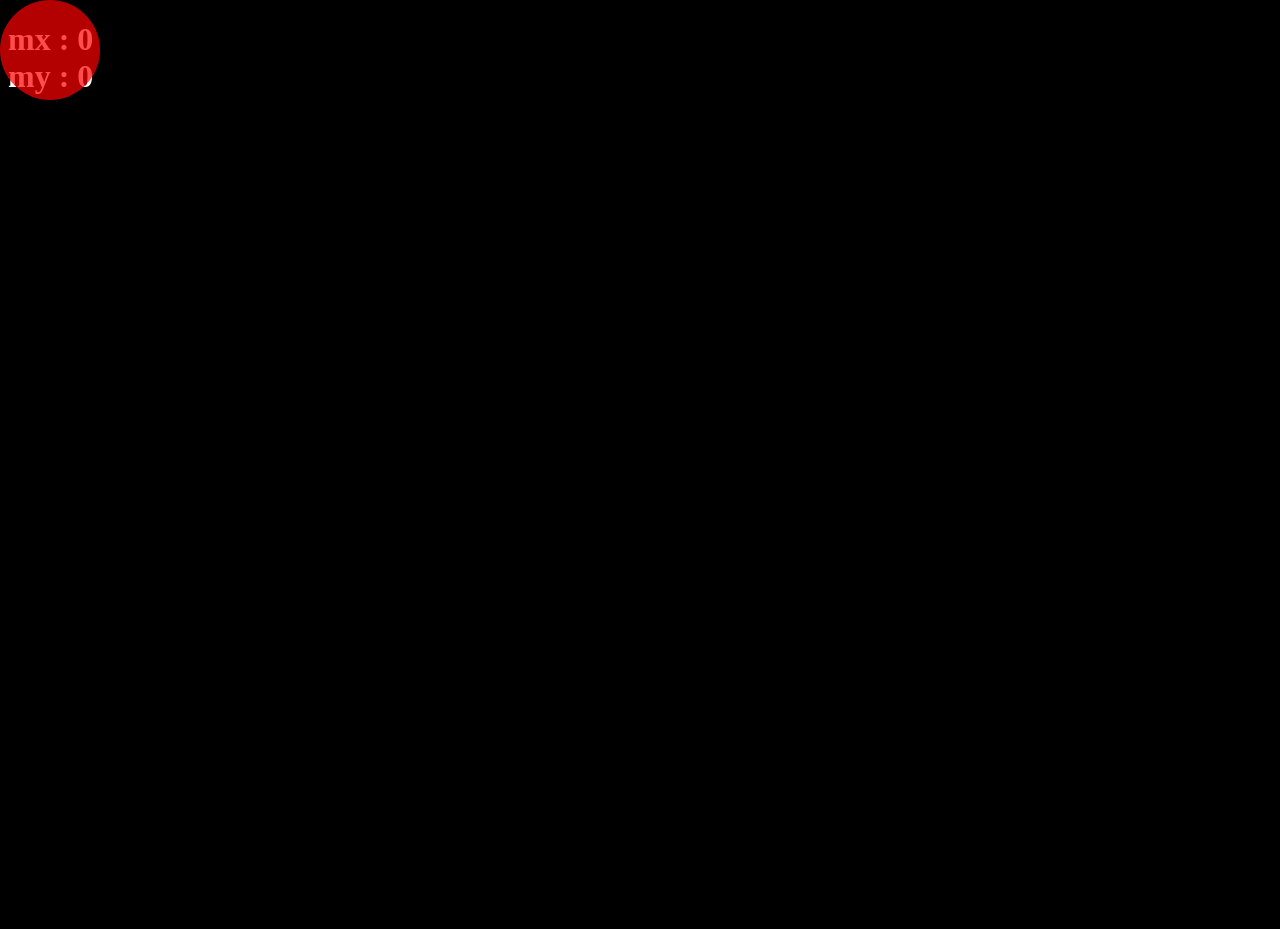
==== 02-Mouse-move/index.html @ 02d64423 "기본 완성" ====
<!DOCTYPE html>
<html lang="ko">
  <head>
    <meta charset="UTF-8" />
    <meta name="viewport" content="width=device-width, initial-scale=1.0" />
    <title>Document</title>
    <style>
      body {
        background: #000;
        height: 100vh;
      }
      .cursor {
        position: absolute;
        top: 0;
        left: 0;
        width: 100px;
        height: 100px;
        border-radius: 50%;
        background: rgba(255, 0, 0, 0.7);
      }
      h1 {
        color: #fff;
      }
    </style>
    <script src="./js/jquery-3.7.1.min.js"></script>
    <script src="./js/script.js"></script>
  </head>
  <body>
    <!-- 변하는 좌표값을 뿌릴 공간 -->
    <h1 class="info">test</h1>

    <div class="cursor"></div>
  </body>
</html>
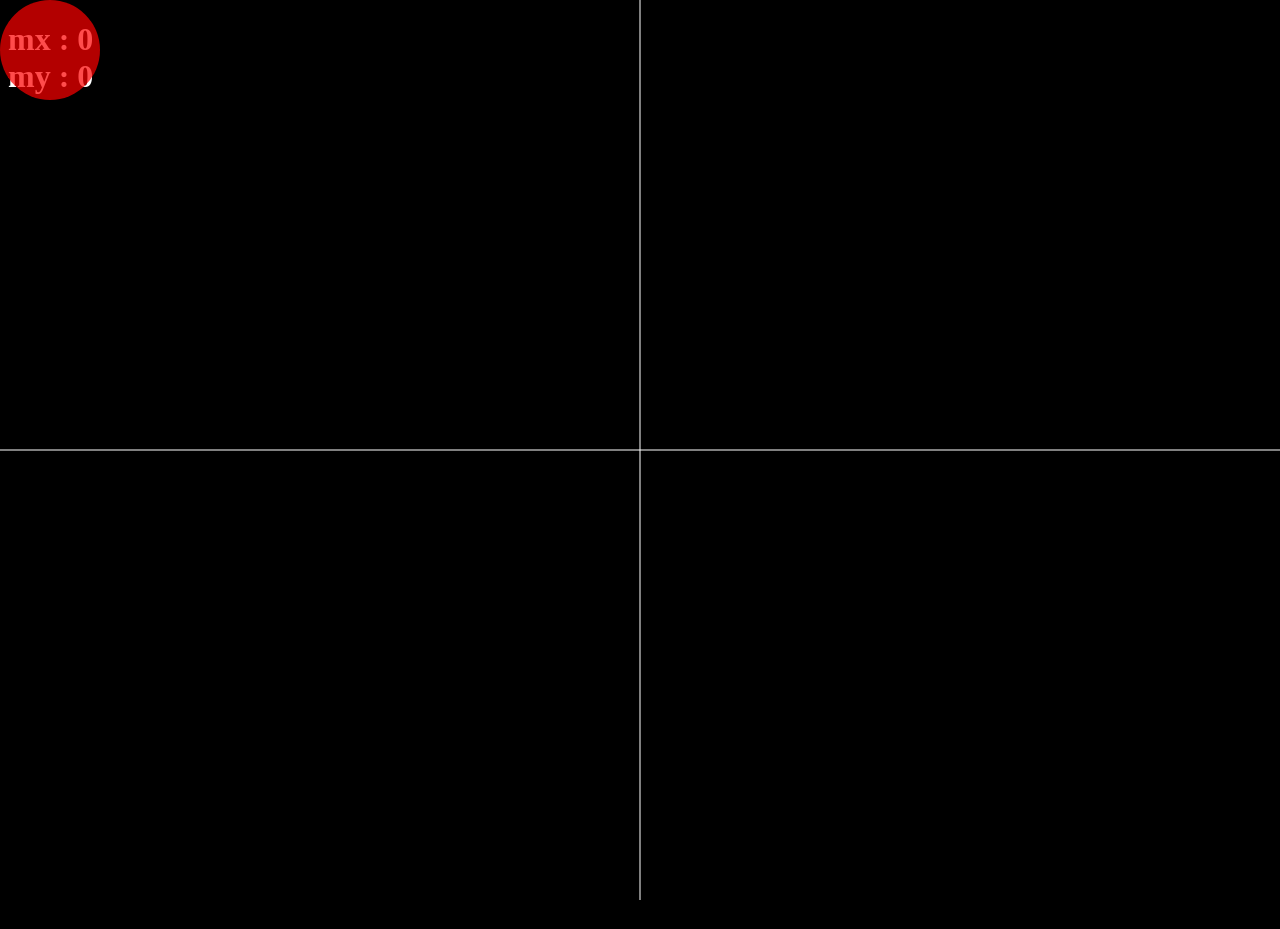
==== commit 8023ce6a: "마우스 좌표 시작을 화면의 중앙으로" ====
--- a/02-Mouse-move/index.html
+++ b/02-Mouse-move/index.html
@@ -8,6 +8,26 @@
       body {
         background: #000;
         height: 100vh;
+      }
+      body::before {
+        content: '';
+        position: absolute;
+        top: 50%;
+        left: 50%;
+        transform: translate(-50%, -50%);
+        width: 100%;
+        height: 1px;
+        background: #fff;
+      }
+      body::after {
+        content: '';
+        position: absolute;
+        top: 50%;
+        left: 50%;
+        transform: translate(-50%, -50%);
+        width: 1px;
+        height: 100%;
+        background: #fff;
       }
       .cursor {
         position: absolute;
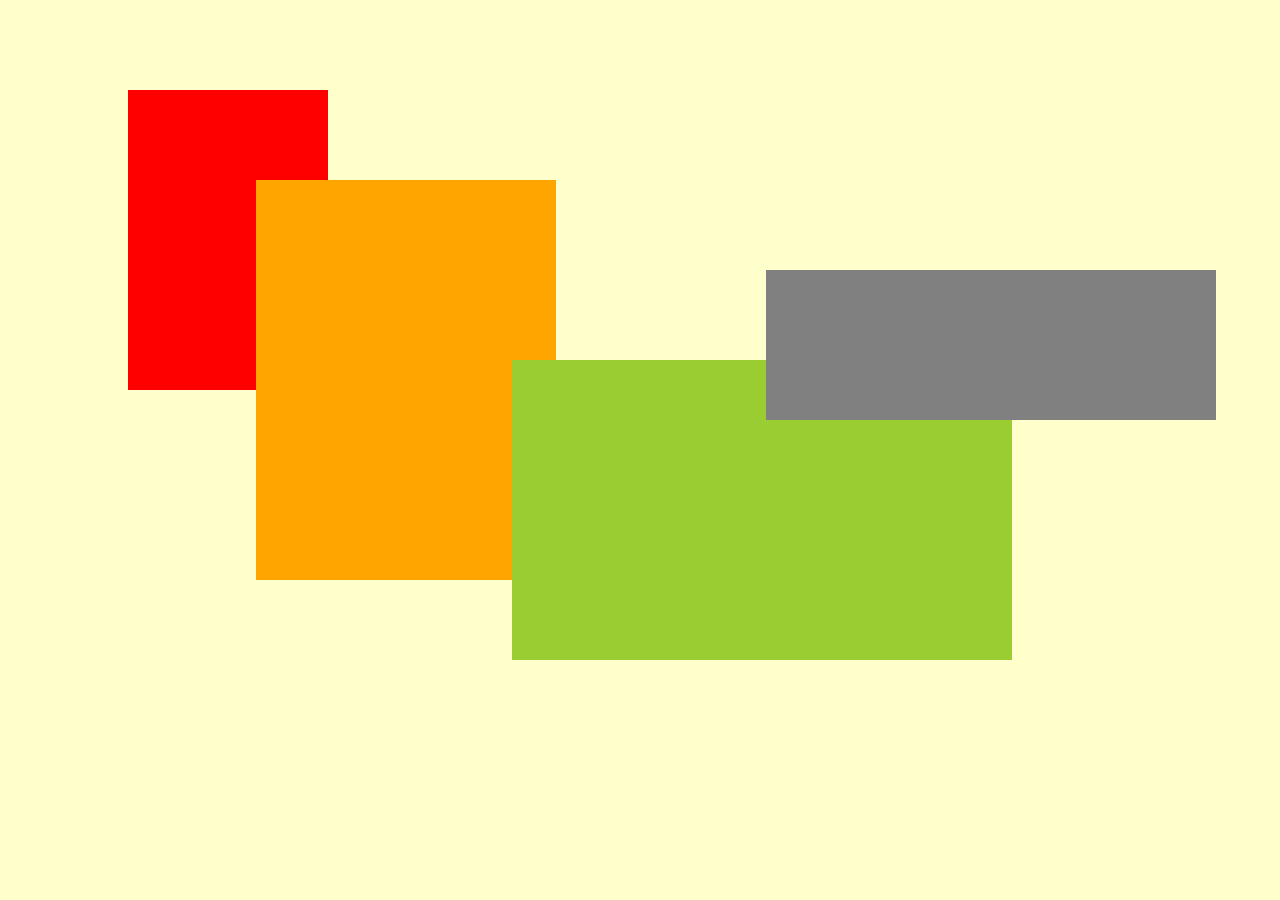
==== commit 0e4e6849: "오브젝트 움직이기" ====
--- a/02-Mouse-move/index.html
+++ b/02-Mouse-move/index.html
@@ -3,52 +3,17 @@
   <head>
     <meta charset="UTF-8" />
     <meta name="viewport" content="width=device-width, initial-scale=1.0" />
-    <title>Document</title>
-    <style>
-      body {
-        background: #000;
-        height: 100vh;
-      }
-      body::before {
-        content: '';
-        position: absolute;
-        top: 50%;
-        left: 50%;
-        transform: translate(-50%, -50%);
-        width: 100%;
-        height: 1px;
-        background: #fff;
-      }
-      body::after {
-        content: '';
-        position: absolute;
-        top: 50%;
-        left: 50%;
-        transform: translate(-50%, -50%);
-        width: 1px;
-        height: 100%;
-        background: #fff;
-      }
-      .cursor {
-        position: absolute;
-        top: 0;
-        left: 0;
-        width: 100px;
-        height: 100px;
-        border-radius: 50%;
-        background: rgba(255, 0, 0, 0.7);
-      }
-      h1 {
-        color: #fff;
-      }
-    </style>
+    <title>오브젝트 움직이기</title>
+    <link rel="stylesheet" href="./css/style.css" />
     <script src="./js/jquery-3.7.1.min.js"></script>
     <script src="./js/script.js"></script>
   </head>
   <body>
-    <!-- 변하는 좌표값을 뿌릴 공간 -->
-    <h1 class="info">test</h1>
-
-    <div class="cursor"></div>
+    <div class="obj-wrap">
+      <div class="obj1"></div>
+      <div class="obj2"></div>
+      <div class="obj3"></div>
+      <div class="obj4"></div>
+    </div>
   </body>
 </html>
--- a/02-Mouse-move/css/style.css
+++ b/02-Mouse-move/css/style.css
@@ -0,0 +1,55 @@
+@charset 'utf-8';
+* {
+  margin: 0;
+  padding: 0;
+  box-sizing: border-box;
+}
+ul,
+ol,
+li {
+  list-style: none;
+}
+img {
+  vertical-align: top;
+}
+body {
+  overflow-x: hidden;
+  overflow-y: hidden;
+}
+.obj-wrap {
+  height: 100vh;
+  background: rgb(255, 255, 203);
+  perspective: 600px;
+}
+.obj1 {
+  position: absolute;
+  top: 10%;
+  left: 10%;
+  width: 200px;
+  height: 300px;
+  background: red;
+}
+.obj2 {
+  position: absolute;
+  top: 20%;
+  left: 20%;
+  width: 300px;
+  height: 400px;
+  background: orange;
+}
+.obj3 {
+  position: absolute;
+  top: 40%;
+  left: 40%;
+  width: 500px;
+  height: 300px;
+  background: yellowgreen;
+}
+.obj4 {
+  position: absolute;
+  top: 30%;
+  right: 5%;
+  width: 450px;
+  height: 150px;
+  background: grey;
+}
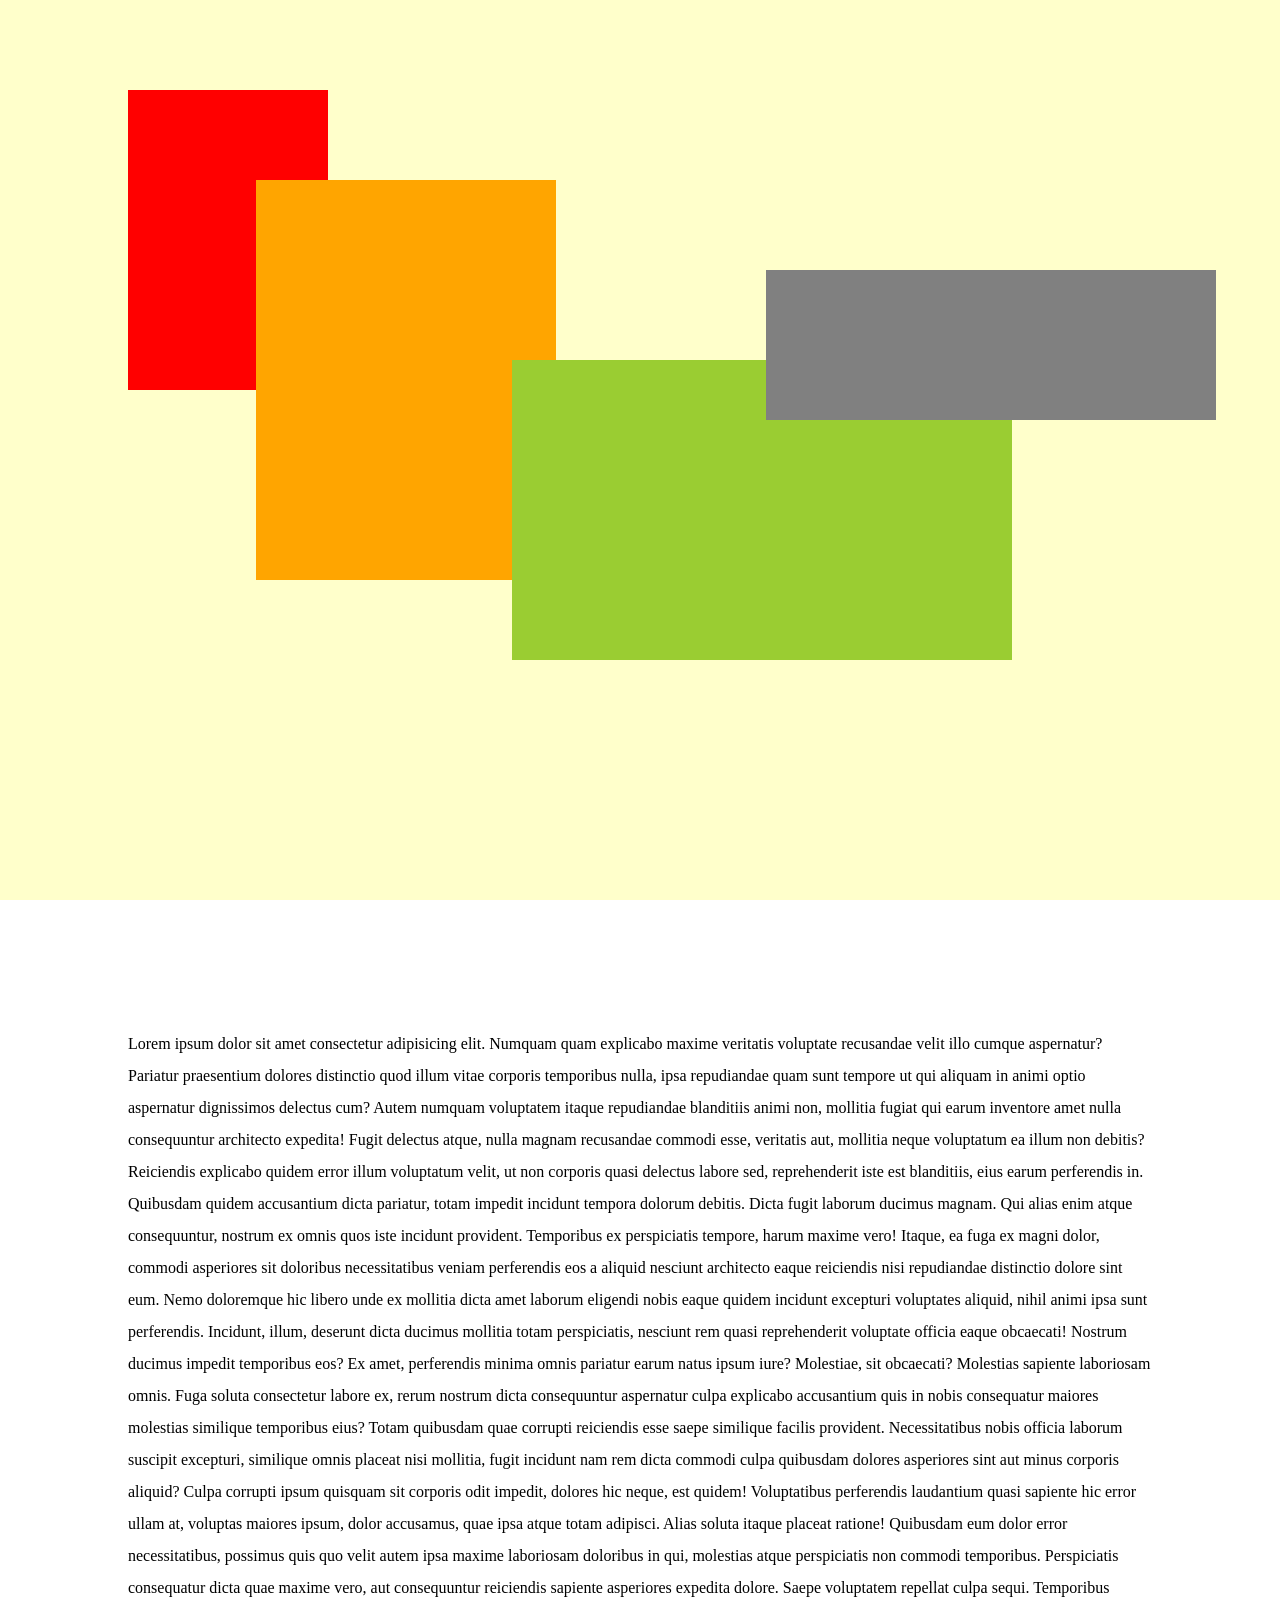
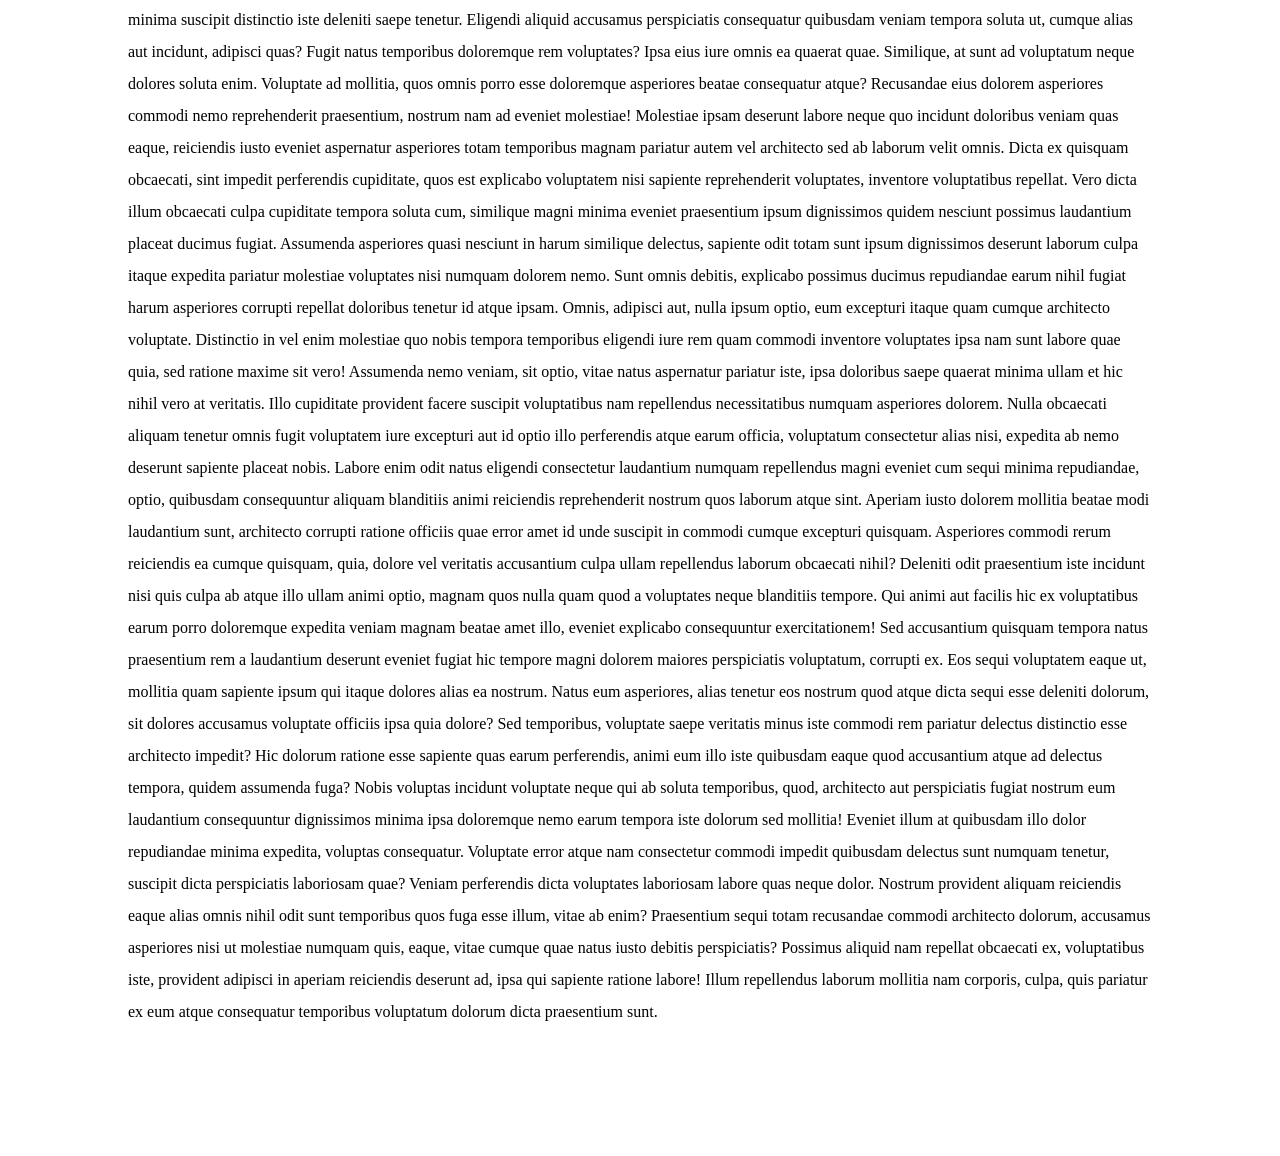
==== commit 0e0ee71d: "동작 취소의 기본 코드" ====
--- a/02-Mouse-move/index.html
+++ b/02-Mouse-move/index.html
@@ -15,5 +15,79 @@
       <div class="obj3"></div>
       <div class="obj4"></div>
     </div>
+    <div class="scroll-area">
+      <p>
+        Lorem ipsum dolor sit amet consectetur adipisicing elit. Numquam quam explicabo maxime veritatis voluptate
+        recusandae velit illo cumque aspernatur? Pariatur praesentium dolores distinctio quod illum vitae corporis
+        temporibus nulla, ipsa repudiandae quam sunt tempore ut qui aliquam in animi optio aspernatur dignissimos
+        delectus cum? Autem numquam voluptatem itaque repudiandae blanditiis animi non, mollitia fugiat qui earum
+        inventore amet nulla consequuntur architecto expedita! Fugit delectus atque, nulla magnam recusandae commodi
+        esse, veritatis aut, mollitia neque voluptatum ea illum non debitis? Reiciendis explicabo quidem error illum
+        voluptatum velit, ut non corporis quasi delectus labore sed, reprehenderit iste est blanditiis, eius earum
+        perferendis in. Quibusdam quidem accusantium dicta pariatur, totam impedit incidunt tempora dolorum debitis.
+        Dicta fugit laborum ducimus magnam. Qui alias enim atque consequuntur, nostrum ex omnis quos iste incidunt
+        provident. Temporibus ex perspiciatis tempore, harum maxime vero! Itaque, ea fuga ex magni dolor, commodi
+        asperiores sit doloribus necessitatibus veniam perferendis eos a aliquid nesciunt architecto eaque reiciendis
+        nisi repudiandae distinctio dolore sint eum. Nemo doloremque hic libero unde ex mollitia dicta amet laborum
+        eligendi nobis eaque quidem incidunt excepturi voluptates aliquid, nihil animi ipsa sunt perferendis. Incidunt,
+        illum, deserunt dicta ducimus mollitia totam perspiciatis, nesciunt rem quasi reprehenderit voluptate officia
+        eaque obcaecati! Nostrum ducimus impedit temporibus eos? Ex amet, perferendis minima omnis pariatur earum natus
+        ipsum iure? Molestiae, sit obcaecati? Molestias sapiente laboriosam omnis. Fuga soluta consectetur labore ex,
+        rerum nostrum dicta consequuntur aspernatur culpa explicabo accusantium quis in nobis consequatur maiores
+        molestias similique temporibus eius? Totam quibusdam quae corrupti reiciendis esse saepe similique facilis
+        provident. Necessitatibus nobis officia laborum suscipit excepturi, similique omnis placeat nisi mollitia, fugit
+        incidunt nam rem dicta commodi culpa quibusdam dolores asperiores sint aut minus corporis aliquid? Culpa
+        corrupti ipsum quisquam sit corporis odit impedit, dolores hic neque, est quidem! Voluptatibus perferendis
+        laudantium quasi sapiente hic error ullam at, voluptas maiores ipsum, dolor accusamus, quae ipsa atque totam
+        adipisci. Alias soluta itaque placeat ratione! Quibusdam eum dolor error necessitatibus, possimus quis quo velit
+        autem ipsa maxime laboriosam doloribus in qui, molestias atque perspiciatis non commodi temporibus. Perspiciatis
+        consequatur dicta quae maxime vero, aut consequuntur reiciendis sapiente asperiores expedita dolore. Saepe
+        voluptatem repellat culpa sequi. Temporibus minima suscipit distinctio iste deleniti saepe tenetur. Eligendi
+        aliquid accusamus perspiciatis consequatur quibusdam veniam tempora soluta ut, cumque alias aut incidunt,
+        adipisci quas? Fugit natus temporibus doloremque rem voluptates? Ipsa eius iure omnis ea quaerat quae.
+        Similique, at sunt ad voluptatum neque dolores soluta enim. Voluptate ad mollitia, quos omnis porro esse
+        doloremque asperiores beatae consequatur atque? Recusandae eius dolorem asperiores commodi nemo reprehenderit
+        praesentium, nostrum nam ad eveniet molestiae! Molestiae ipsam deserunt labore neque quo incidunt doloribus
+        veniam quas eaque, reiciendis iusto eveniet aspernatur asperiores totam temporibus magnam pariatur autem vel
+        architecto sed ab laborum velit omnis. Dicta ex quisquam obcaecati, sint impedit perferendis cupiditate, quos
+        est explicabo voluptatem nisi sapiente reprehenderit voluptates, inventore voluptatibus repellat. Vero dicta
+        illum obcaecati culpa cupiditate tempora soluta cum, similique magni minima eveniet praesentium ipsum
+        dignissimos quidem nesciunt possimus laudantium placeat ducimus fugiat. Assumenda asperiores quasi nesciunt in
+        harum similique delectus, sapiente odit totam sunt ipsum dignissimos deserunt laborum culpa itaque expedita
+        pariatur molestiae voluptates nisi numquam dolorem nemo. Sunt omnis debitis, explicabo possimus ducimus
+        repudiandae earum nihil fugiat harum asperiores corrupti repellat doloribus tenetur id atque ipsam. Omnis,
+        adipisci aut, nulla ipsum optio, eum excepturi itaque quam cumque architecto voluptate. Distinctio in vel enim
+        molestiae quo nobis tempora temporibus eligendi iure rem quam commodi inventore voluptates ipsa nam sunt labore
+        quae quia, sed ratione maxime sit vero! Assumenda nemo veniam, sit optio, vitae natus aspernatur pariatur iste,
+        ipsa doloribus saepe quaerat minima ullam et hic nihil vero at veritatis. Illo cupiditate provident facere
+        suscipit voluptatibus nam repellendus necessitatibus numquam asperiores dolorem. Nulla obcaecati aliquam tenetur
+        omnis fugit voluptatem iure excepturi aut id optio illo perferendis atque earum officia, voluptatum consectetur
+        alias nisi, expedita ab nemo deserunt sapiente placeat nobis. Labore enim odit natus eligendi consectetur
+        laudantium numquam repellendus magni eveniet cum sequi minima repudiandae, optio, quibusdam consequuntur aliquam
+        blanditiis animi reiciendis reprehenderit nostrum quos laborum atque sint. Aperiam iusto dolorem mollitia beatae
+        modi laudantium sunt, architecto corrupti ratione officiis quae error amet id unde suscipit in commodi cumque
+        excepturi quisquam. Asperiores commodi rerum reiciendis ea cumque quisquam, quia, dolore vel veritatis
+        accusantium culpa ullam repellendus laborum obcaecati nihil? Deleniti odit praesentium iste incidunt nisi quis
+        culpa ab atque illo ullam animi optio, magnam quos nulla quam quod a voluptates neque blanditiis tempore. Qui
+        animi aut facilis hic ex voluptatibus earum porro doloremque expedita veniam magnam beatae amet illo, eveniet
+        explicabo consequuntur exercitationem! Sed accusantium quisquam tempora natus praesentium rem a laudantium
+        deserunt eveniet fugiat hic tempore magni dolorem maiores perspiciatis voluptatum, corrupti ex. Eos sequi
+        voluptatem eaque ut, mollitia quam sapiente ipsum qui itaque dolores alias ea nostrum. Natus eum asperiores,
+        alias tenetur eos nostrum quod atque dicta sequi esse deleniti dolorum, sit dolores accusamus voluptate officiis
+        ipsa quia dolore? Sed temporibus, voluptate saepe veritatis minus iste commodi rem pariatur delectus distinctio
+        esse architecto impedit? Hic dolorum ratione esse sapiente quas earum perferendis, animi eum illo iste quibusdam
+        eaque quod accusantium atque ad delectus tempora, quidem assumenda fuga? Nobis voluptas incidunt voluptate neque
+        qui ab soluta temporibus, quod, architecto aut perspiciatis fugiat nostrum eum laudantium consequuntur
+        dignissimos minima ipsa doloremque nemo earum tempora iste dolorum sed mollitia! Eveniet illum at quibusdam illo
+        dolor repudiandae minima expedita, voluptas consequatur. Voluptate error atque nam consectetur commodi impedit
+        quibusdam delectus sunt numquam tenetur, suscipit dicta perspiciatis laboriosam quae? Veniam perferendis dicta
+        voluptates laboriosam labore quas neque dolor. Nostrum provident aliquam reiciendis eaque alias omnis nihil odit
+        sunt temporibus quos fuga esse illum, vitae ab enim? Praesentium sequi totam recusandae commodi architecto
+        dolorum, accusamus asperiores nisi ut molestiae numquam quis, eaque, vitae cumque quae natus iusto debitis
+        perspiciatis? Possimus aliquid nam repellat obcaecati ex, voluptatibus iste, provident adipisci in aperiam
+        reiciendis deserunt ad, ipsa qui sapiente ratione labore! Illum repellendus laborum mollitia nam corporis,
+        culpa, quis pariatur ex eum atque consequatur temporibus voluptatum dolorum dicta praesentium sunt.
+      </p>
+    </div>
   </body>
 </html>
--- a/02-Mouse-move/css/style.css
+++ b/02-Mouse-move/css/style.css
@@ -14,7 +14,6 @@
 }
 body {
   overflow-x: hidden;
-  overflow-y: hidden;
 }
 .obj-wrap {
   height: 100vh;
@@ -53,3 +52,7 @@
   height: 150px;
   background: grey;
 }
+.scroll-area {
+  padding: 10%;
+  line-height: 2;
+}
